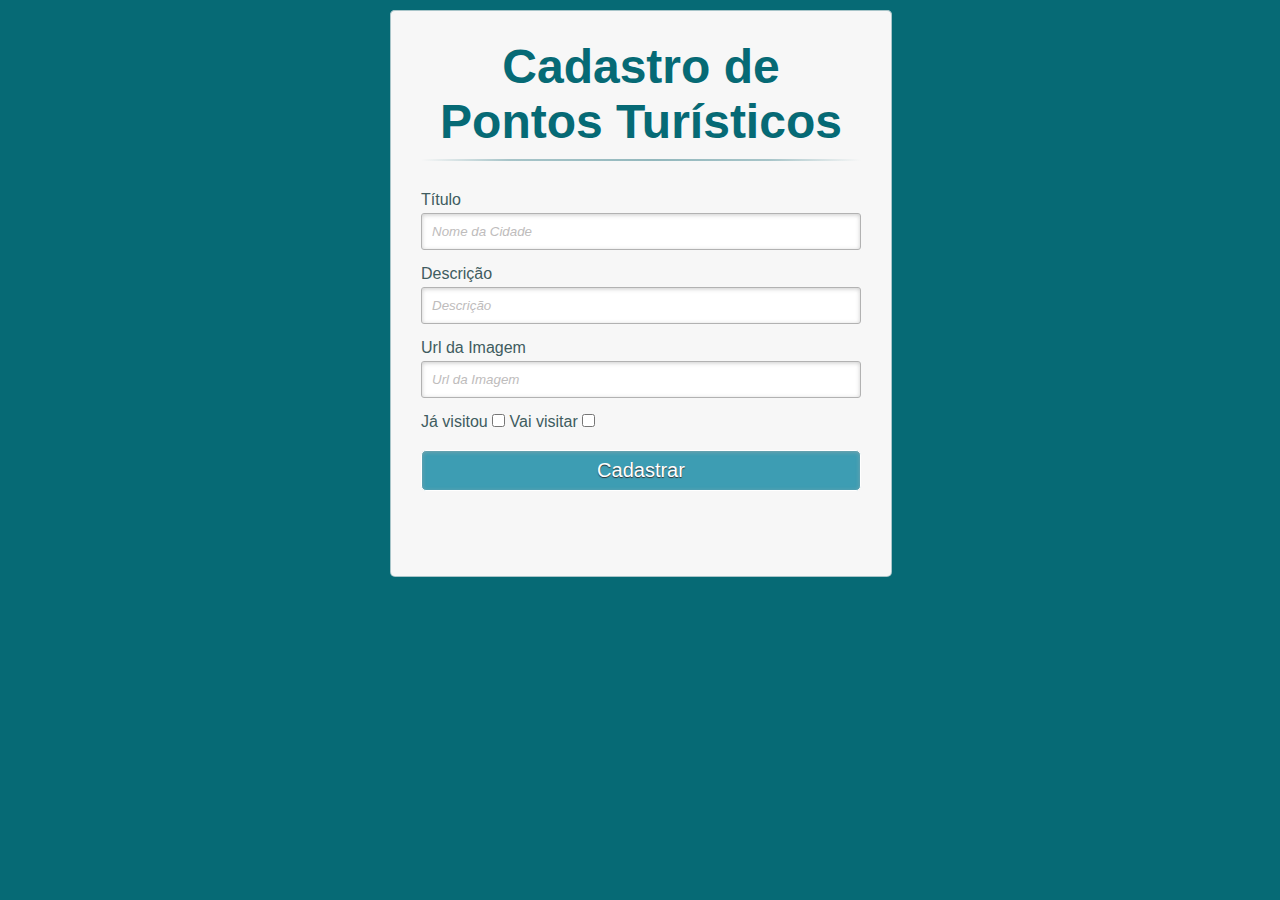
==== PaginaInicial/index.html @ 480b566b "Primeiro Commit" ====
<!DOCTYPE html>
<html lang="pt-br">
    <head>
        <meta charset="UTF-8" />
        <title>Formulário de Cadastro de Viagens</title>
        <meta name="viewport" content="width=device-width, initial-scale=1.0"> 
        <link rel="stylesheet" type="text/css" href="style.css" />
      </head>
      <body>
        <div class="container" >
          <a class="links" id="paracadastro"></a>
          <a class="links" id="paralogin"></a>
           
          <div class="content">      
            <!--FORMULÁRIO DE LOGIN-->
            <div id="cards">
              <form method="post" action=""> 
                <h1>Cadastro</h1> 
                <p> 
                  <label for="nome_login">Seu nome</label>
                  <input id="nome_login" name="nome_login" required="required" type="text" placeholder="ex. contato@htmlecsspro.com"/>
                </p>
                 
                <p> 
                  <label for="email_login">Seu e-mail</label>
                  <input id="email_login" name="email_login" required="required" type="password" placeholder="ex. senha" /> 
                </p>
                 
                <p> 
                  <input type="checkbox" name="manterlogado" id="manterlogado" value="" /> 
                  <label for="manterlogado">Manter-me logado</label>
                </p>
                 
                <p> 
                  <input type="submit" value="Logar" /> 
                </p>
                 
                </form>
            </div>
       
            <!--FORMULÁRIO DE CADASTRO-->
            <div id="cadastro">
              <form method="post" action=""> 
                <h1>Cadastro de Pontos Turísticos</h1> 
                 
                <p> 
                  <label for="nome_cad">Título</label>
                  <input id="nome_cad" name="nome_cad" required="required" type="text" placeholder="Nome da Cidade" />
                </p>
                 
                <p> 
                  <label for="email_cad">Descrição</label>
                  <input id="email_cad" name="email_cad" required="required" type="text" placeholder="Descrição"/> 
                </p>
                 
                <p> 
                  <label for="senha_cad">Url da Imagem</label>
                  <input id="senha_cad" name="senha_cad" required="required" type="text" placeholder="Url da Imagem"/>
                </p>

                <p>
                    <label for="senha_cad">Já visitou</label>
                    <input id="checkbox_01" name="senha_cad" type="checkbox"/>

                    <label for="senha_cad">Vai visitar</label>
                    <input id="checkbox_01" name="senha_cad" type="checkbox"/>
                    
                  </p>
                  
                
                <p> 
                  <input type="submit" value="Cadastrar"/> 
                </p>
                 
                </form>
            </div>
          </div>
        </div>  
      </body>
      </html>
---- PaginaInicial/style.css ----
/* CSS reset */
*, *:before, *:after { 
    margin:0;
    padding:0;
    font-family: Arial,sans-serif;
  }
  
  body{
    margin:10px;
    background-color: #066a75;
  }
  
  a{
    text-decoration: none;
  }
  
  /* esconde as ancoras da tela */
  a.links{
    display: none;
  }
  
  /* content que contem os formulários */
  .content{
    width: 500px;
    margin: 0px auto;
    position: relative; 
  }
  
  /* formatando o cabeçalho dos formulários */
  h1{
    font-size: 48px;
    color: #066a75;
    padding: 10px 0;
    font-family: Arial,sans-serif;
    font-weight: bold;
    text-align: center;
    padding-bottom: 30px;
  }
  h1:after{
    content: ' ';
    display: block;
    width: 100%;
    height: 2px;
    margin-top: 10px;
    background: -webkit-linear-gradient(left, rgba(147,184,189,0) 0%,rgba(147,184,189,0.8) 20%,rgba(147,184,189,1) 53%,rgba(147,184,189,0.8) 79%,rgba(147,184,189,0) 100%); 
    background: linear-gradient(left, rgba(147,184,189,0) 0%,rgba(147,184,189,0.8) 20%,rgba(147,184,189,1) 53%,rgba(147,184,189,0.8) 79%,rgba(147,184,189,0) 100%); 
  }
  
  p{
    margin-bottom:15px;
  }
  p:first-child{
    margin: 0px;
  }
  label{
    color: #405c60;
    position: relative;
  }
  
  /**** advanced input styling ****/
  /* placeholder */
  ::-webkit-input-placeholder  {
    color: #bebcbc; 
    font-style: italic;
  }
  input:-moz-placeholder,
  textarea:-moz-placeholder{
    color: #bebcbc;
    font-style: italic;
  } 
  input {
    outline: none;
  }
  
  input:not([type="checkbox"]){
    width: 95%;
    margin-top: 4px;
    padding: 10px;  
    border: 1px solid #b2b2b2;
    
    -webkit-border-radius: 3px;
    border-radius: 3px;
    
    -webkit-box-shadow: 0px 1px 4px 0px rgba(168, 168, 168, 0.6) inset;
    box-shadow: 0px 1px 4px 0px rgba(168, 168, 168, 0.6) inset;
    
    -webkit-transition: all 0.2s linear;
    transition: all 0.2s linear;
  }
  
  /*estilo do botão submit */
  input[type="submit"]{
    width: 100%!important;
    cursor: pointer;  
    background: #3d9db3;
    padding: 8px 5px;
    color: #fff;
    font-size: 20px;  
    border: 1px solid #fff; 
    margin-bottom: 10px;  
    text-shadow: 0 1px 1px #333;
    
    -webkit-border-radius: 5px;
    border-radius: 5px;
    
    transition: all 0.2s linear;
  }
  input[type="submit"]:hover{
    background: #4ab3c6;
  }
  
  /*marcando os links para mudar de um formulário para outro */
  .link{
    position: absolute;
    background: #e1eaeb;
    color: #7f7c7c;
    left: 0px;
    height: 20px;
    width: 440px;
    padding: 17px 30px 20px 30px;
    font-size: 16px;
    text-align: right;
    border-top: 1px solid #dbe5e8;
  
    -webkit-border-radius: 0 0  5px 5px;
    border-radius: 0 0  5px 5px;
  }
  .link a {
    font-weight: bold;
    background: #f7f8f1;
    padding: 6px;
    color: rgb(29, 162, 193);
    margin-left: 10px;
    border: 1px solid #cbd518;
  
    -webkit-border-radius: 4px;
    border-radius: 4px;  
  
    -webkit-transition: all 0.4s linear;
    transition: all 0.4s  linear;
  }
  .link a:hover {
    color: #39bfd7;
    background: #f7f7f7;
    border: 1px solid #4ab3c6;
  }
  
  /* estilos para para ambos os formulários */
  #cadastro, 
  #cards{
    position: absolute;
    top: 0px;
    width: 88%; 
    padding: 18px 6% 60px 6%;
    margin: 0 0 35px 0;
    background: rgb(247, 247, 247);
    border: 1px solid rgba(147, 184, 189,0.8);
    
    -webkit-box-shadow: 5px;
    border-radius: 5px;
    
    -webkit-animation-duration: 0.5s;
    -webkit-animation-timing-function: ease;
    -webkit-animation-fill-mode: both;
  
    animation-duration: 0.5s;
    animation-timing-function: ease;
    animation-fill-mode: both;
  }
  
  #paracadastro:target ~ .content #cadastro,
  #paralogin:target ~ .content #login{
    z-index: 2;
    -webkit-animation-name: fadeInLeft;
    animation-name: fadeInLeft;
  
    -webkit-animation-delay: .1s;
    animation-delay: .1s;
  }
  #registro:target ~ .content #login,
  #paralogin:target ~ .content #cadastro{
    -webkit-animation-name: fadeOutLeft;
    animation-name: fadeOutLeft;
  }
  
  /*fadeInLeft*/
  @-webkit-keyframes fadeInLeft {
    0% {
      opacity: 0;
      -webkit-transform: translateX(-20px);
    }
    100% {
      opacity: 1;
      -webkit-transform: translateX(0);
    }
  }
  
  @keyframes fadeInLeft {
    0% {
      opacity: 0;
      transform: translateX(-20px);
    }
    100% {
      opacity: 1;
      transform: translateX(0);
    }
  }
  
  /*fadeOutLeft*/
  @-webkit-keyframes fadeOutLeft {
    0% {
      opacity: 1;
      -webkit-transform: translateX(0);
    }
    100% {
      opacity: 0;
      -webkit-transform: translateX(-20px);
    }
  }
  
  @keyframes fadeOutLeft {
    0% {
      opacity: 1;
      transform: translateX(0);
    }
    100% {
      opacity: 0;
      transform: translateX(-20px);
    }
  }
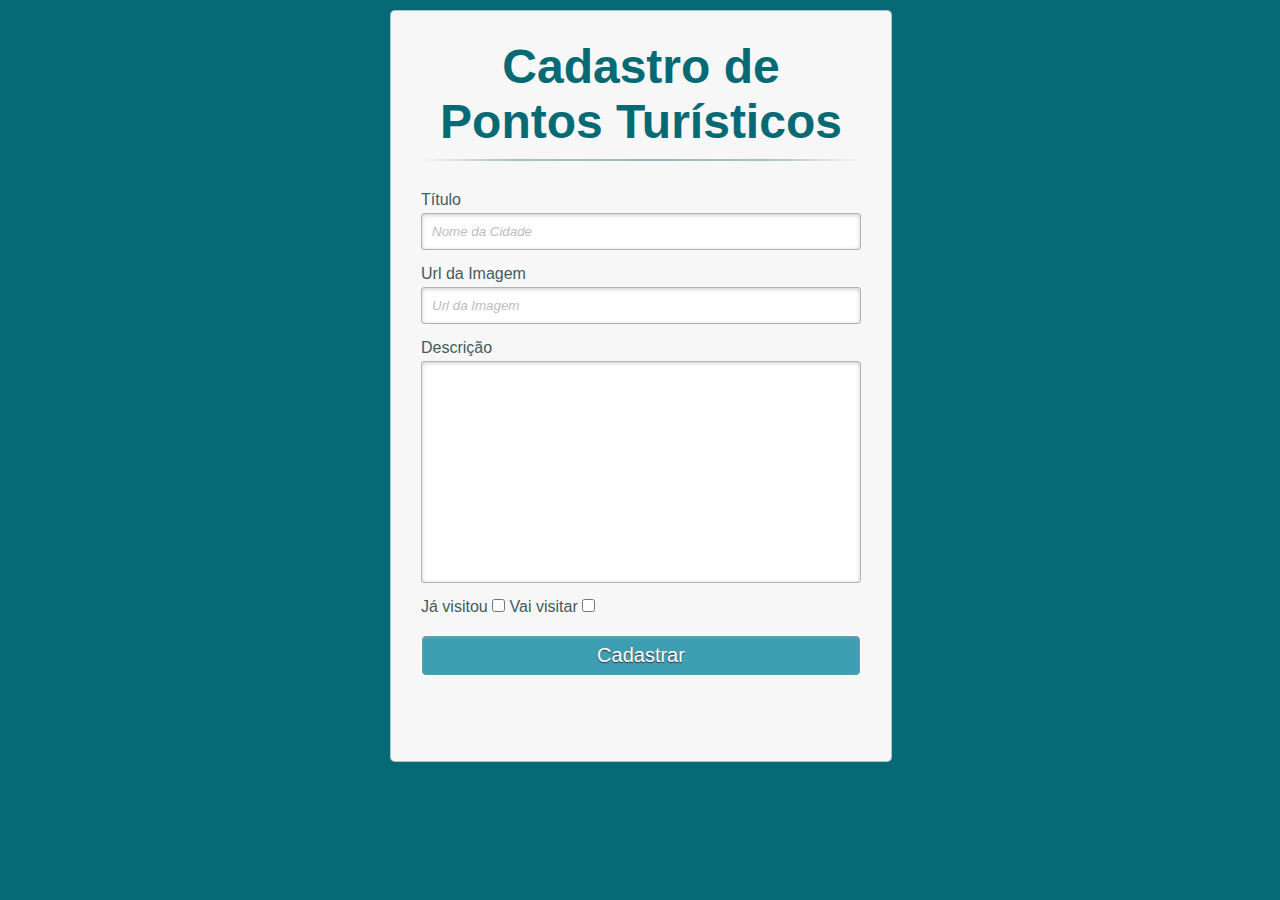
==== commit d2de80a9: "Ajuste dos inputs" ====
--- a/PaginaInicial/index.html
+++ b/PaginaInicial/index.html
@@ -11,33 +11,7 @@
           <a class="links" id="paracadastro"></a>
           <a class="links" id="paralogin"></a>
            
-          <div class="content">      
-            <!--FORMULÁRIO DE LOGIN-->
-            <div id="cards">
-              <form method="post" action=""> 
-                <h1>Cadastro</h1> 
-                <p> 
-                  <label for="nome_login">Seu nome</label>
-                  <input id="nome_login" name="nome_login" required="required" type="text" placeholder="ex. contato@htmlecsspro.com"/>
-                </p>
-                 
-                <p> 
-                  <label for="email_login">Seu e-mail</label>
-                  <input id="email_login" name="email_login" required="required" type="password" placeholder="ex. senha" /> 
-                </p>
-                 
-                <p> 
-                  <input type="checkbox" name="manterlogado" id="manterlogado" value="" /> 
-                  <label for="manterlogado">Manter-me logado</label>
-                </p>
-                 
-                <p> 
-                  <input type="submit" value="Logar" /> 
-                </p>
-                 
-                </form>
-            </div>
-       
+          <div class="content">            
             <!--FORMULÁRIO DE CADASTRO-->
             <div id="cadastro">
               <form method="post" action=""> 
@@ -47,16 +21,18 @@
                   <label for="nome_cad">Título</label>
                   <input id="nome_cad" name="nome_cad" required="required" type="text" placeholder="Nome da Cidade" />
                 </p>
+
+                <p> 
+                    <label for="senha_cad">Url da Imagem</label>
+                    <input id="senha_cad" name="senha_cad" required="required" type="text" placeholder="Url da Imagem"/>
+                  </p>
                  
                 <p> 
                   <label for="email_cad">Descrição</label>
-                  <input id="email_cad" name="email_cad" required="required" type="text" placeholder="Descrição"/> 
+                  <input id="email_cad" name="email_cad" required="required" type="text"/> 
                 </p>
                  
-                <p> 
-                  <label for="senha_cad">Url da Imagem</label>
-                  <input id="senha_cad" name="senha_cad" required="required" type="text" placeholder="Url da Imagem"/>
-                </p>
+                
 
                 <p>
                     <label for="senha_cad">Já visitou</label>
--- a/PaginaInicial/style.css
+++ b/PaginaInicial/style.css
@@ -107,6 +107,10 @@
   }
   input[type="submit"]:hover{
     background: #4ab3c6;
+  }
+
+  #email_cad{
+    height: 200px;
   }
   
   /*marcando os links para mudar de um formulário para outro */
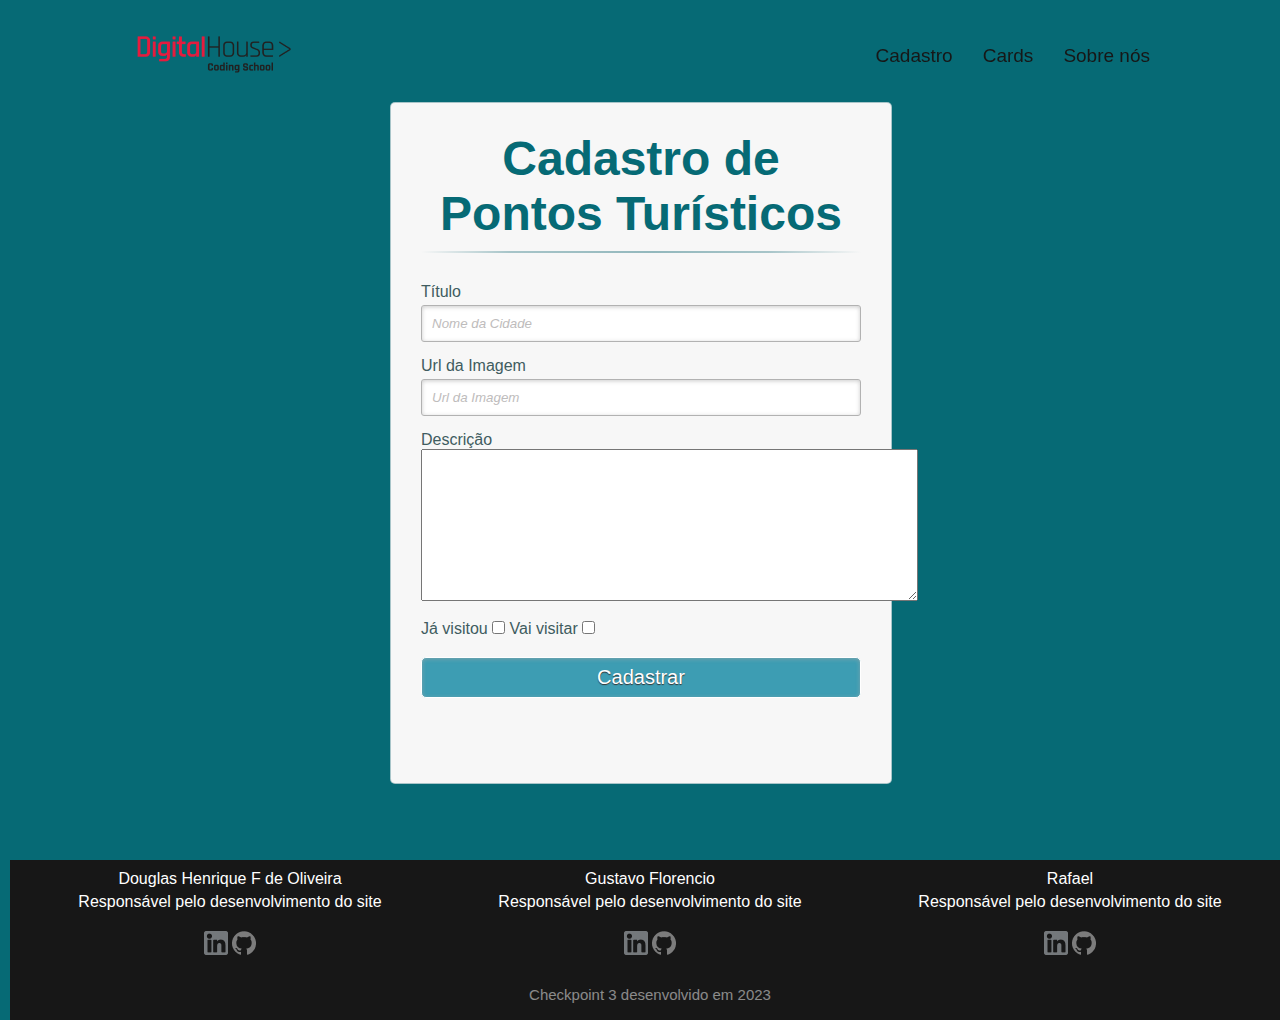
==== commit b7331e45: "FrontEnd Pronto" ====
--- a/PaginaInicial/index.html
+++ b/PaginaInicial/index.html
@@ -5,8 +5,23 @@
         <title>Formulário de Cadastro de Viagens</title>
         <meta name="viewport" content="width=device-width, initial-scale=1.0"> 
         <link rel="stylesheet" type="text/css" href="style.css" />
+        <style>
+            body {min-height: 100%}
+            footer {position: absolute; height: 2.5rem; width: 100%; bottom: 0}
+            .position-relative {position: relative}
+          </style>
       </head>
       <body>
+        <header>
+            <div class="menu-topo">
+                <a href="https://www.digitalhouse.com/"> <img src="../img/logoDigitalHouse.png" alt="digitalHouse"></a>
+                <ul class="lista-menu">
+                    <li class="home"><a href="./index.html">Cadastro</a></li>
+                    <li><a href="#cards-itens">Cards</a></li>
+                    <li><a href="#rodape">Sobre nós</a></li>                    
+                </ul>
+            </div>
+        </header>
         <div class="container" >
           <a class="links" id="paracadastro"></a>
           <a class="links" id="paralogin"></a>
@@ -29,7 +44,7 @@
                  
                 <p> 
                   <label for="email_cad">Descrição</label>
-                  <input id="email_cad" name="email_cad" required="required" type="text"/> 
+                  <textarea rows="10" cols="60" required="required"></textarea>                  
                 </p>
                  
                 
@@ -41,8 +56,7 @@
                     <label for="senha_cad">Vai visitar</label>
                     <input id="checkbox_01" name="senha_cad" type="checkbox"/>
                     
-                  </p>
-                  
+                  </p>                  
                 
                 <p> 
                   <input type="submit" value="Cadastrar"/> 
@@ -51,6 +65,80 @@
                 </form>
             </div>
           </div>
-        </div>  
+        </div>
+
+        <!-- Aqui iremos Criar as Div no Dom com essas Classes
+
+    <h2 id="itens">Itens</h2>
+
+            <div class="banner-cards">
+                <div class="cards">
+                    <div class="card-filme">
+                        <img src="./img/img-movies/filme1.png" class="filme" alt="Poster do filme Joker">
+
+                        <div class="texto-filme">
+                            <p class="titulos">Joker</p>
+                            <p class="descricao">Isolado, intimidado e desconsiderado pela sociedade, o fracassado comediante
+                                Arthur Fleck inicia seu caminho como uma mente criminosa após assassinar três homens em pleno
+                                metrô. Sua ação inicia um movimento popular contra a elite de Gotham City, da qual Thomas Wayne
+                                é seu maior representante.</p>
+                            <button class="botao-abrir"><a href="./movies/joker.html">Abrir</a></button>
+                        </div>
+                    </div>
+                </div>
+
+        -->
+        
       </body>
-      </html>+      <footer>
+        <div id="rodape">
+            <div class="item-rodape">
+                <p class="nomes">Douglas Henrique F de Oliveira</p>
+                <p class="dev">Responsável pelo desenvolvimento do site</p>
+                <div class="links">
+                    <a href="https://www.linkedin.com/in/douglas-oliveira-86420372/">
+                        <img src="../img/linked.png" class="linked" title="Linkedin Douglas Henrique">
+                    </a>
+                    <a href="https://github.com/Djgoliveira">
+                        <img src="../img/gitHub.png" title="GitHub Douglas Henrique" alt="GitHub">
+                    </a>
+                    
+                </div>
+            </div>
+            <div class="item-rodape">
+                <p class="nomes">Gustavo Florencio</p>
+                <p class="dev">Responsável pelo desenvolvimento do site</p>
+                <div class="links">
+                    <a href="https://www.linkedin.com/">
+                        <img src="../img/linked.png" class="linked" title="Linkedin Gustavo Florencio">
+                    </a>
+                    <a href="https://github.com/mcnunesm">
+                        <img src="../img/gitHub.png" title="GitHub Gustavo Florencio">
+                    </a>
+                    
+                </div>
+            </div>
+            <div class="item-rodape">
+                <p class="nomes">Rafael</p>
+                <p class="dev">Responsável pelo desenvolvimento do site</p>
+                <div class="links">
+                    <a href="#">
+                        <img src="../img/linked.png" class="linked" title="Linkedin Rafael">
+                    </a>
+                    <a href="https://github.com/">
+                        <img src="../img/gitHub.png" title="GitHub Rafael ">
+                    </a>
+                    
+                </div>
+            </div>
+
+        </div>
+
+        <p class="rodape-fim">Checkpoint 3 desenvolvido em 2023</p>
+
+    </footer>
+    <script>
+        if (document.querySelector('body').offsetHeight > window.innerHeight)
+          document.querySelector('footer').classList.add('footer-relative');
+    </script>
+        </html>--- a/PaginaInicial/style.css
+++ b/PaginaInicial/style.css
@@ -4,10 +4,55 @@
     padding:0;
     font-family: Arial,sans-serif;
   }
+
+  header {
+    width: 100%;
+    position: sticky;
+    z-index: 999;
+    top: 0;
+    left: 0;
+}
+
+a:link {
+    text-decoration: none;
+    color: inherit;
+}
+
+a:visited {
+    text-decoration: none;
+    color: inherit;
+}
+
+li:hover {
+    text-decoration: none;
+    border-radius: 10px;
+    -moz-transform: scale(1.3);
+    -webkit-transform: scale(1.3);
+    transform: scale(1.2);
+}
+
+.lista-menu {
+    display: flex;
+    justify-content: center;
+    list-style: none;
+    gap: 30px;
+    font-size: 19px;
+    color: #171717;
+}
+
+.menu-topo {
+    margin: 0 100px;
+    display: flex;
+    align-items: center;
+    justify-content: space-between;
+    padding: 20px;
+    
+}
   
   body{
     margin:10px;
     background-color: #066a75;
+    height: 80%;
   }
   
   a{
@@ -68,7 +113,7 @@
     color: #bebcbc;
     font-style: italic;
   } 
-  input {
+  input, textarea {
     outline: none;
   }
   
@@ -111,6 +156,7 @@
 
   #email_cad{
     height: 200px;
+    text-align:initial;
   }
   
   /*marcando os links para mudar de um formulário para outro */
@@ -159,8 +205,6 @@
     margin: 0 0 35px 0;
     background: rgb(247, 247, 247);
     border: 1px solid rgba(147, 184, 189,0.8);
-    
-    -webkit-box-shadow: 5px;
     border-radius: 5px;
     
     -webkit-animation-duration: 0.5s;
@@ -231,4 +275,38 @@
       opacity: 0;
       transform: translateX(-20px);
     }
-  }+  }
+  
+  footer{
+   position:fixed;
+   width: 100%;
+   text-align: center;
+   color: rgb(255, 255, 255);
+  }
+
+ 
+  #rodape {
+    display: flex;
+    justify-content: space-around;
+    align-items: center;
+    background-color: #171717;
+    padding: 10px;
+}
+
+.item-rodape {
+    display: flex;
+    flex-direction: column;
+    justify-content: center;
+    align-items: center;
+    gap: 5px;
+}
+
+.rodape-fim {
+    background-color: #171717;
+    text-align: center;
+    padding: 15px;
+    color: rgba(255, 255, 255, 0.5);
+    font-weight: 400;
+    font-size: 15px;
+    line-height: 21px;
+}
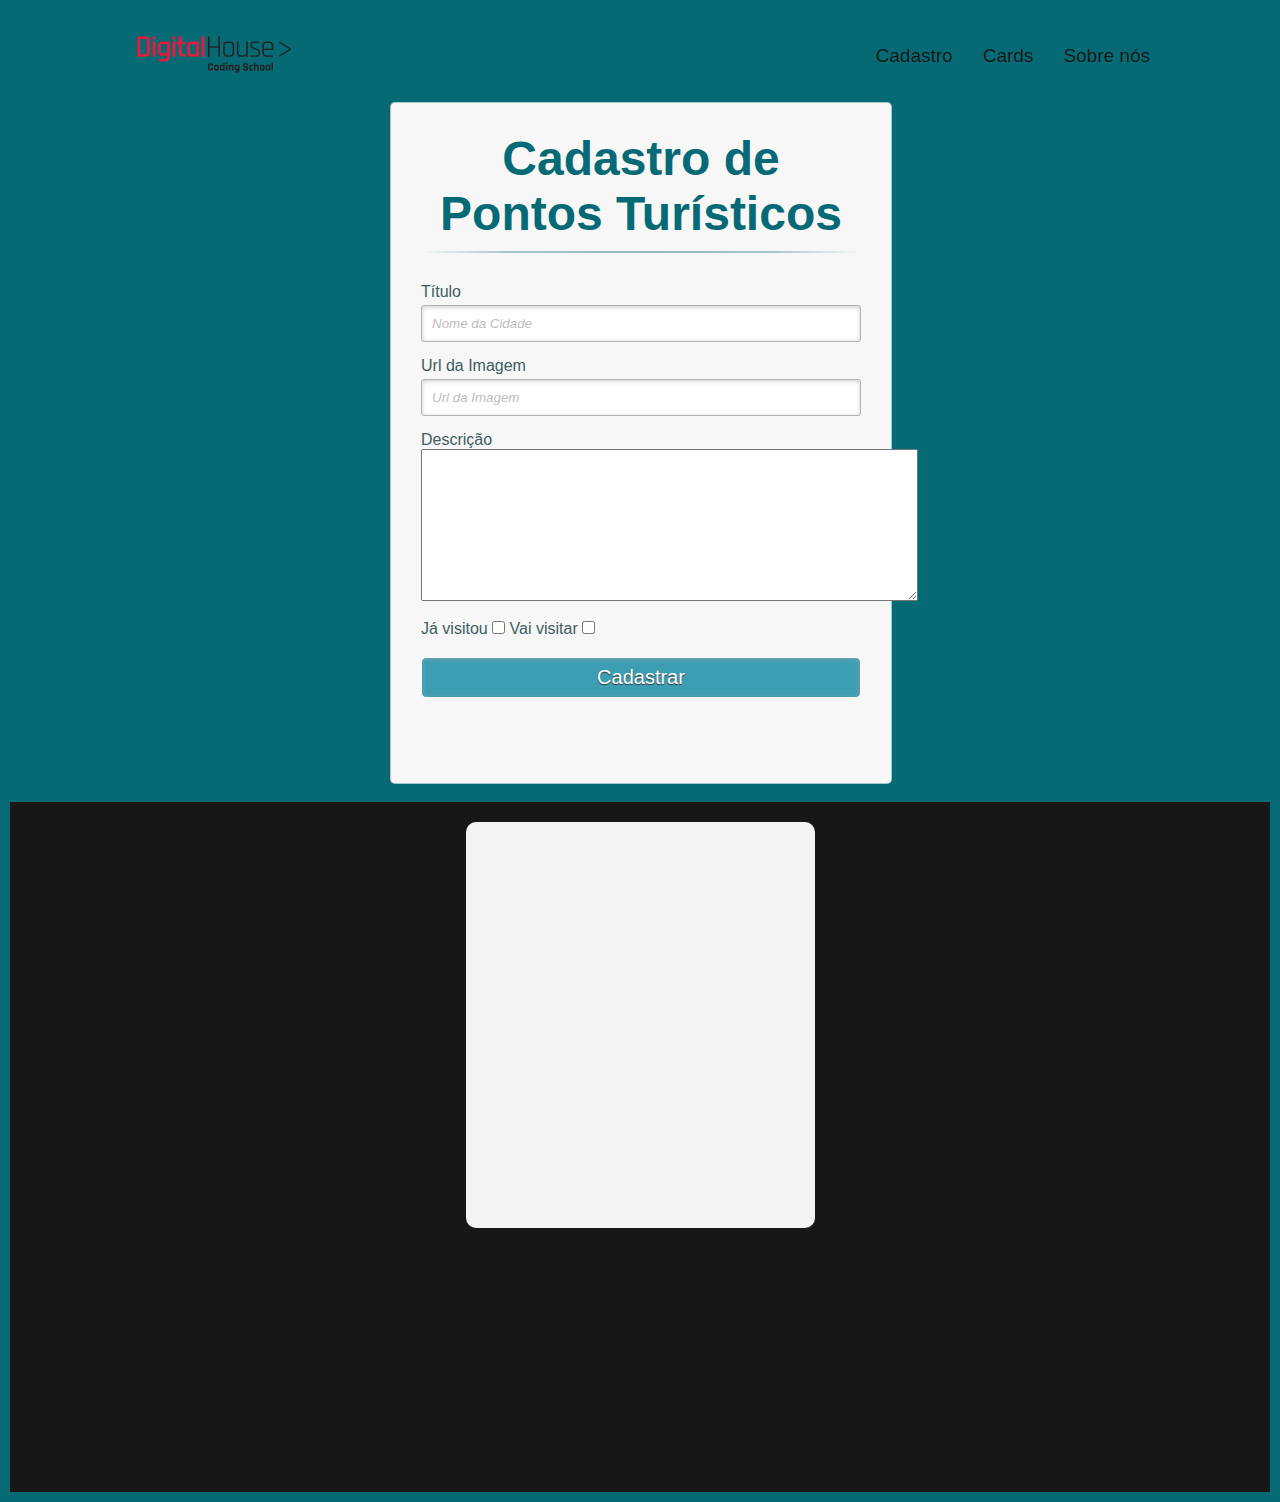
==== commit 03f84ca4: "atualização do js" ====
--- a/PaginaInicial/index.html
+++ b/PaginaInicial/index.html
@@ -22,14 +22,12 @@
                 </ul>
             </div>
         </header>
-        <div class="container" >
-          <a class="links" id="paracadastro"></a>
-          <a class="links" id="paralogin"></a>
+        <div class="container" >       
            
           <div class="content">            
             <!--FORMULÁRIO DE CADASTRO-->
             <div id="cadastro">
-              <form method="post" action=""> 
+              <form method="post" action="."> 
                 <h1>Cadastro de Pontos Turísticos</h1> 
                  
                 <p> 
@@ -38,13 +36,13 @@
                 </p>
 
                 <p> 
-                    <label for="senha_cad">Url da Imagem</label>
-                    <input id="senha_cad" name="senha_cad" required="required" type="text" placeholder="Url da Imagem"/>
+                    <label for="url_cad">Url da Imagem</label>
+                    <input id="url_cad" name="url_cad" required="required" type="text" placeholder="Url da Imagem"/>
                   </p>
                  
                 <p> 
                   <label for="email_cad">Descrição</label>
-                  <textarea rows="10" cols="60" required="required"></textarea>                  
+                  <textarea id="descricao_cad" rows="10" cols="60" required="required"></textarea>                  
                 </p>
                  
                 
@@ -66,31 +64,12 @@
             </div>
           </div>
         </div>
-
-        <!-- Aqui iremos Criar as Div no Dom com essas Classes
-
-    <h2 id="itens">Itens</h2>
-
-            <div class="banner-cards">
-                <div class="cards">
-                    <div class="card-filme">
-                        <img src="./img/img-movies/filme1.png" class="filme" alt="Poster do filme Joker">
-
-                        <div class="texto-filme">
-                            <p class="titulos">Joker</p>
-                            <p class="descricao">Isolado, intimidado e desconsiderado pela sociedade, o fracassado comediante
-                                Arthur Fleck inicia seu caminho como uma mente criminosa após assassinar três homens em pleno
-                                metrô. Sua ação inicia um movimento popular contra a elite de Gotham City, da qual Thomas Wayne
-                                é seu maior representante.</p>
-                            <button class="botao-abrir"><a href="./movies/joker.html">Abrir</a></button>
-                        </div>
-                    </div>
-                </div>
-
-        -->
-        
+        <script src="./index.js"></script>
+            
       </body>
-      <footer>
+      
+    <!--
+ <footer>
         <div id="rodape">
             <div class="item-rodape">
                 <p class="nomes">Douglas Henrique F de Oliveira</p>
@@ -141,4 +120,5 @@
         if (document.querySelector('body').offsetHeight > window.innerHeight)
           document.querySelector('footer').classList.add('footer-relative');
     </script>
+    --> 
         </html>--- a/PaginaInicial/style.css
+++ b/PaginaInicial/style.css
@@ -69,6 +69,11 @@
     width: 500px;
     margin: 0px auto;
     position: relative; 
+    
+  }
+  .container {
+    height: 700px;
+    
   }
   
   /* formatando o cabeçalho dos formulários */
@@ -310,3 +315,58 @@
     font-size: 15px;
     line-height: 21px;
 }
+
+
+
+.banner-cards {
+    display: flex;
+    justify-content: center;
+    flex-flow: row wrap;
+    background-color: #171717;
+    
+}
+
+.card-img {
+    height: 650px;
+    display: inline;
+}
+
+#itens {
+    font-size: 44px;
+    padding: 20px;
+    text-align: center;
+}
+
+.cards {
+    display: flex;
+    flex-wrap: wrap;
+    justify-content: center;
+    gap: 10px;
+    margin: 20px;
+    text-align: center;
+}
+
+.titulos {
+    font-size: 24px;
+    line-height: 28px;
+    font-weight: 700;
+    padding: 10px;
+}
+
+.texto-img {
+    background-color: #f4f4f4;
+    position: relative;
+    border-radius: 10px;
+    padding: 10px;
+    width: 329px;
+    height: 386px;
+}
+
+.descricao {
+    width: 311px;
+    font-size: 15px;
+    line-height: 21px;
+    font-weight: 290;
+    text-align: justify;
+    padding: 10px;
+}
